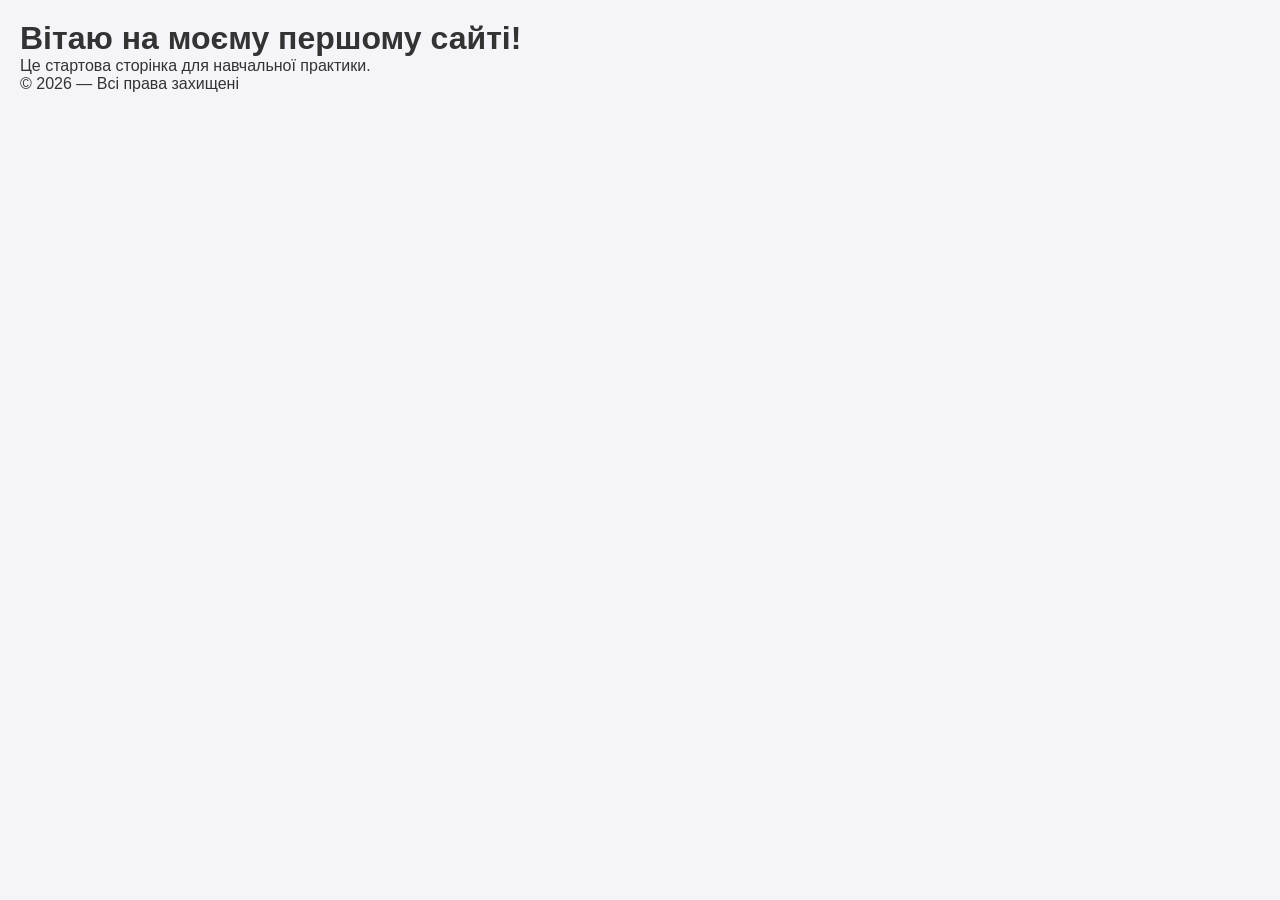
==== index.html @ 1ae72b1a "Create initial project structure" ====
<!DOCTYPE html>
<html lang="uk">
<head>
    <meta charset="UTF-8">
    <meta name="viewport" content="width=device-width, initial-scale=1.0">
    <title>Моя Практика</title>
    <link rel="stylesheet" href="css/style.css">
</head>
<body>
    <header>
        <h1>Вітаю на моєму першому сайті!</h1>
    </header>
    <main>
        <p>Це стартова сторінка для навчальної практики.</p>
    </main>
    <footer>
        <p>&copy; 2026 — Всі права захищені</p>
    </footer>
</body>
</html>
---- css/style.css ----
* {
    margin: 0;
    padding: 0;
    box-sizing: border-box;
}

body {
    font-family: Arial, sans-serif;
    background-color: #f4f4f9;
    color: #333;
    padding: 20px;
}
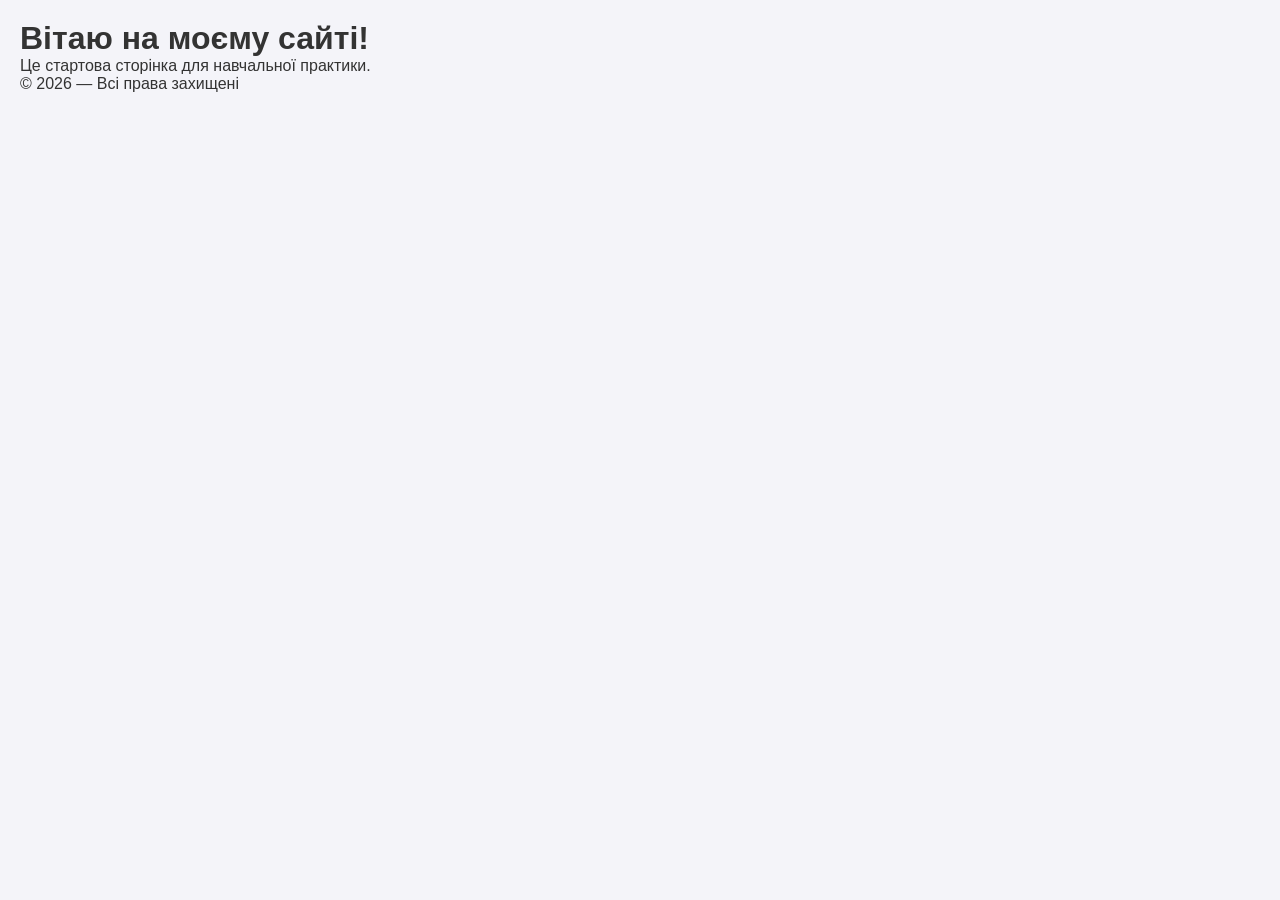
==== commit b3c3bb9b: "Прибрав слово Перший" ====
--- a/index.html
+++ b/index.html
@@ -8,7 +8,7 @@
 </head>
 <body>
     <header>
-        <h1>Вітаю на моєму першому сайті!</h1>
+        <h1>Вітаю на моєму сайті!</h1>
     </header>
     <main>
         <p>Це стартова сторінка для навчальної практики.</p>
